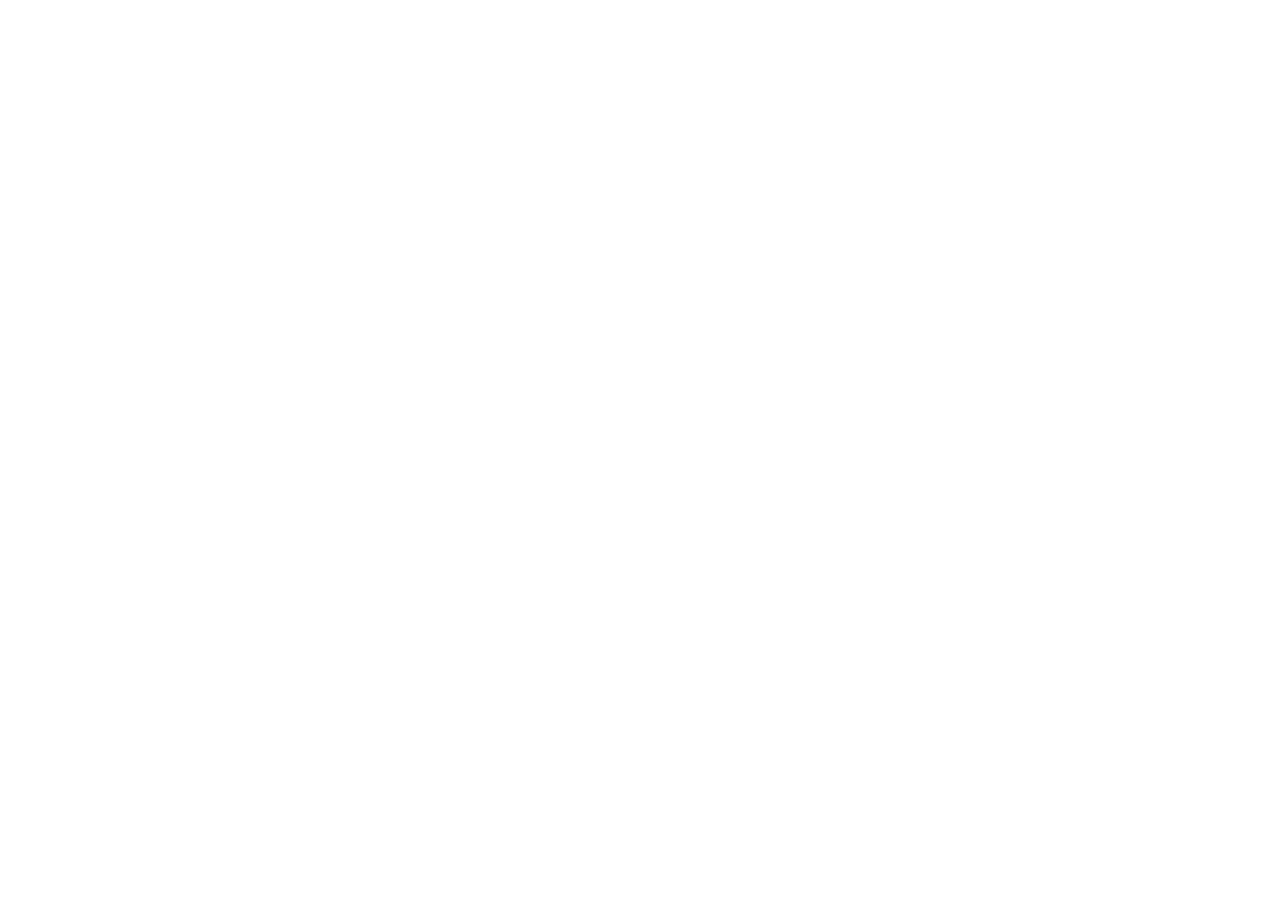
==== projects/etch-a-sketch/index.html @ 6487ff99 "etch-a-sketch first commit" ====
<!DOCTYPE html>
<html>
    <head>
        <meta charset="utf-8">
        <meta http-equiv="X-UA-Compatible" content="IE=edge">
        <title>The Odin Project | Etch-a-Sketch</title>
        <meta name="description" content="Etch-a-Sketch is one of the projects from The Odin Project Foundation curriculum.">
        <meta name="viewport" content="width=device-width, initial-scale=1">
        <link rel="stylesheet" href="script.css">
    </head>
    <body>
        <div class="canvas flex-column">
            <div class="row flex-row">
                <div class="cell"></div>
            </div>
        </div>        
        <script src="" async defer></script>
    </body>
</html>
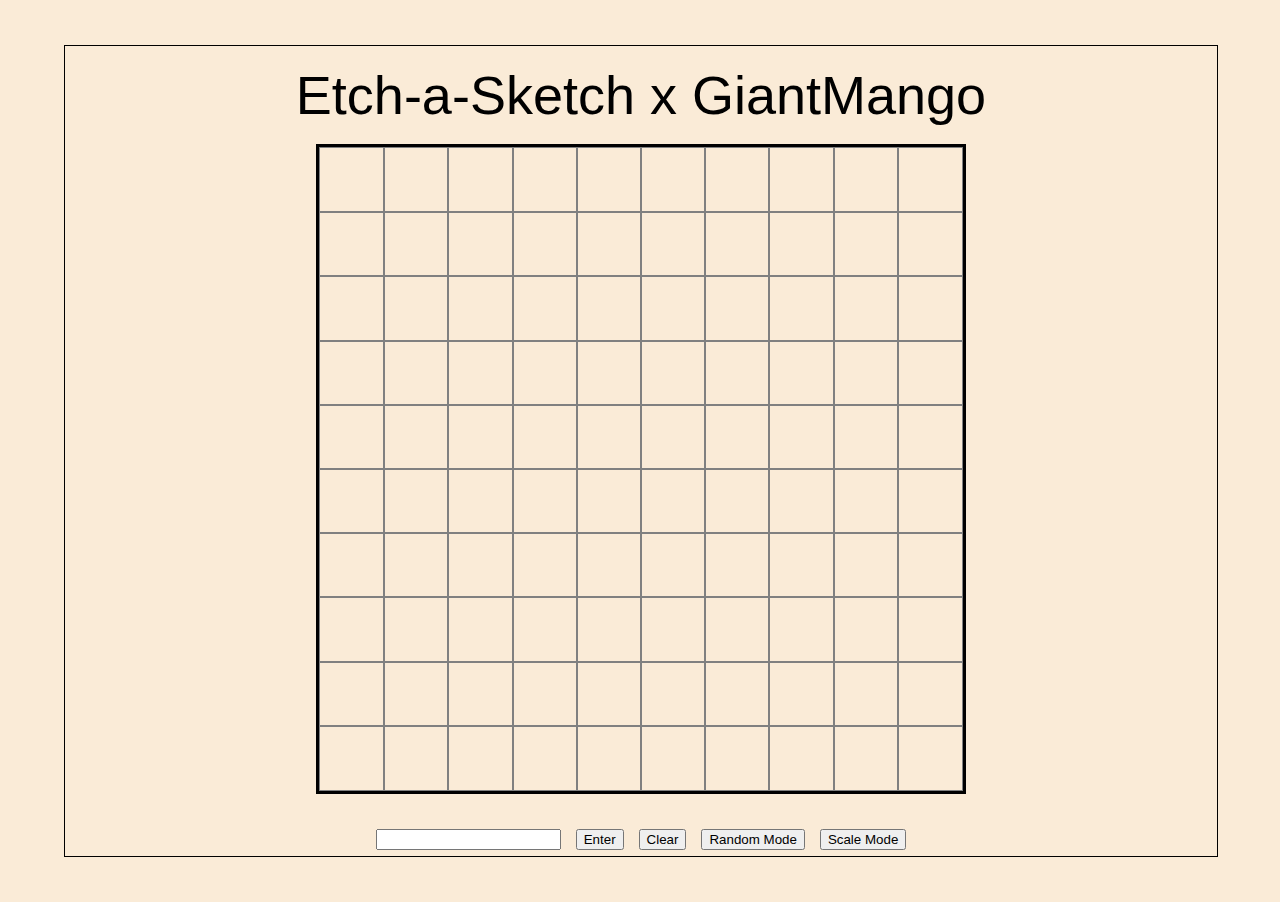
==== commit 5059ed2c: "Change grid, clear canvas, random color all work" ====
--- a/projects/etch-a-sketch/index.html
+++ b/projects/etch-a-sketch/index.html
@@ -6,14 +6,19 @@
         <title>The Odin Project | Etch-a-Sketch</title>
         <meta name="description" content="Etch-a-Sketch is one of the projects from The Odin Project Foundation curriculum.">
         <meta name="viewport" content="width=device-width, initial-scale=1">
-        <link rel="stylesheet" href="script.css">
+        <link rel="stylesheet" href="style.css">
     </head>
-    <body>
+    <body class="flex-column">
+        <div class="header">Etch-a-Sketch x GiantMango</div>
         <div class="canvas flex-column">
-            <div class="row flex-row">
-                <div class="cell"></div>
-            </div>
-        </div>        
-        <script src="" async defer></script>
+        </div>
+        <div class="grid-setter">
+            <input type="number" id="grid-size">
+            <button type="submit" id="change-grid">Enter</button>
+            <button type="submit" id="clear-canvas">Clear</button> 
+            <button type="submit" id="random-mode">Random Mode</button>
+            <button type="submit" id="scale-mode">Scale Mode</button>
+        </div>
+        <script src="script.js" async defer></script>
     </body>
 </html>--- a/projects/etch-a-sketch/style.css
+++ b/projects/etch-a-sketch/style.css
@@ -0,0 +1,53 @@
+body {
+    border: 1px solid black;
+    background-color: antiquewhite;
+    height: 90vh;
+    width: 90vw;
+    margin: 5vh 5vw;
+
+    font-family: 'Trebuchet MS', 'Lucida Sans Unicode', 'Lucida Grande', 'Lucida Sans', Arial, sans-serif;
+    font-size: 6vh;
+}
+
+.flex-row {
+    display: flex;
+    justify-content: center;
+    align-items: center;
+}
+
+.flex-column {
+    display: flex;
+    flex-direction: column;
+    justify-content: center;
+    align-items: center;
+}
+
+
+.header {
+    margin: 2vh auto;
+    flex: 1;
+}
+
+.canvas {
+    border: 4px solid black;
+    aspect-ratio: 1;
+    height: 85%;
+}
+
+
+.row {
+    box-sizing: border-box;
+    flex: 1;
+    width: 100%;
+}
+
+.cell {
+    box-sizing: border-box;
+    aspect-ratio: 1;
+    height: 100%;
+    outline: 1px solid grey;
+}
+/* 
+.cell:hover {
+    background-color: black;
+} */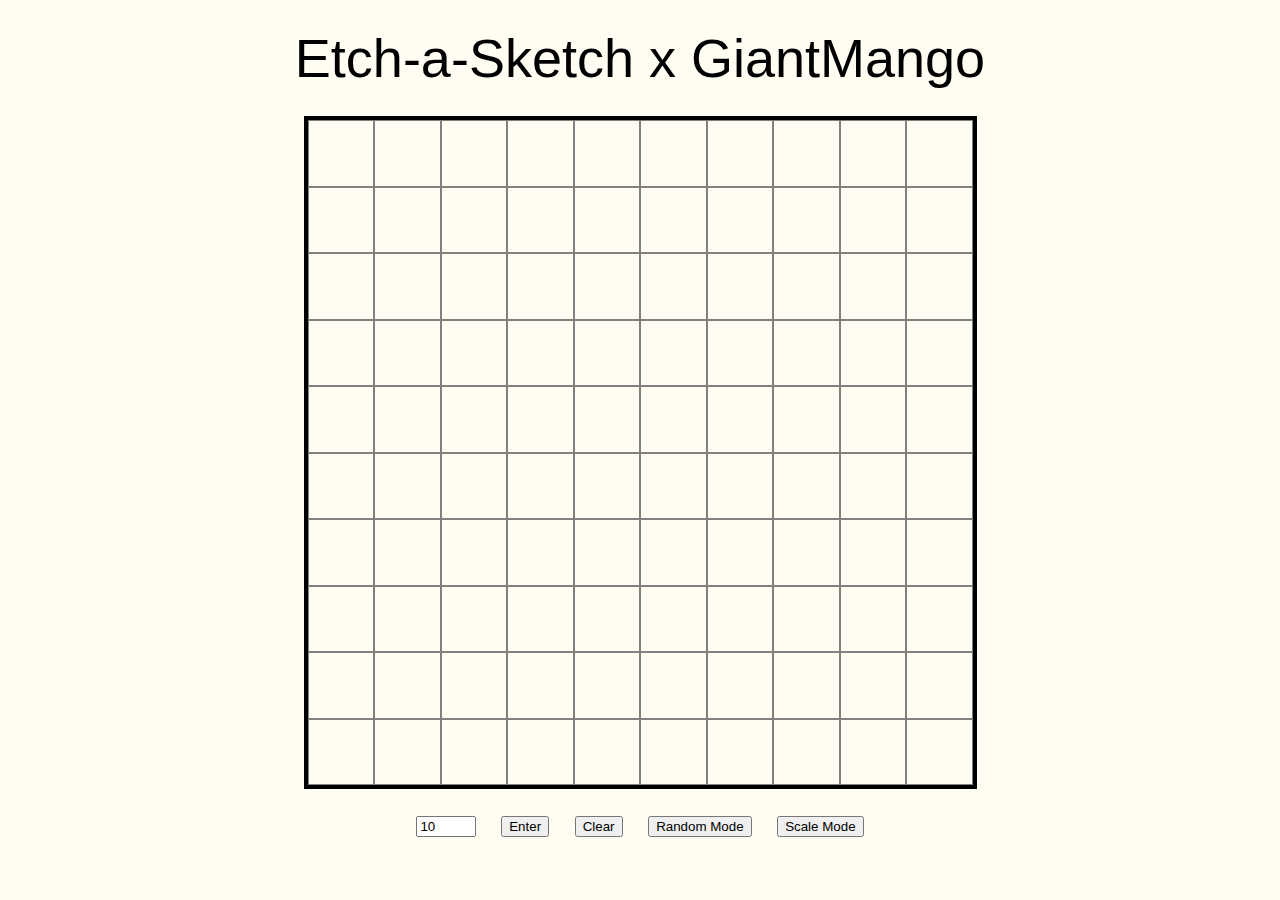
==== commit ee34ef4c: "Basic +-*/ and display are done." ====
--- a/projects/etch-a-sketch/index.html
+++ b/projects/etch-a-sketch/index.html
@@ -12,8 +12,8 @@
         <div class="header">Etch-a-Sketch x GiantMango</div>
         <div class="canvas flex-column">
         </div>
-        <div class="grid-setter">
-            <input type="number" id="grid-size">
+        <div class="grid-setter flex-row">
+            <input type="number" id="grid-size" max="100" value="10">
             <button type="submit" id="change-grid">Enter</button>
             <button type="submit" id="clear-canvas">Clear</button> 
             <button type="submit" id="random-mode">Random Mode</button>
--- a/projects/etch-a-sketch/style.css
+++ b/projects/etch-a-sketch/style.css
@@ -1,12 +1,14 @@
 body {
-    border: 1px solid black;
-    background-color: antiquewhite;
+    background-color: #fffcf2;
     height: 90vh;
     width: 90vw;
-    margin: 5vh 5vw;
+    margin: 3vh 5vw;
 
     font-family: 'Trebuchet MS', 'Lucida Sans Unicode', 'Lucida Grande', 'Lucida Sans', Arial, sans-serif;
     font-size: 6vh;
+    text-align: center;
+
+    gap: 3vh;
 }
 
 .flex-row {
@@ -24,7 +26,6 @@
 
 
 .header {
-    margin: 2vh auto;
     flex: 1;
 }
 
@@ -45,9 +46,19 @@
     box-sizing: border-box;
     aspect-ratio: 1;
     height: 100%;
-    outline: 1px solid grey;
+    border: 1px solid grey;
 }
-/* 
-.cell:hover {
-    background-color: black;
-} */+
+.grid-setter {
+    gap: 2vw;
+    flex-wrap: wrap;
+    flex: 1;
+}
+
+button {
+    flex-shrink: 1;
+}
+
+input {
+    width: 3.2rem;
+}
